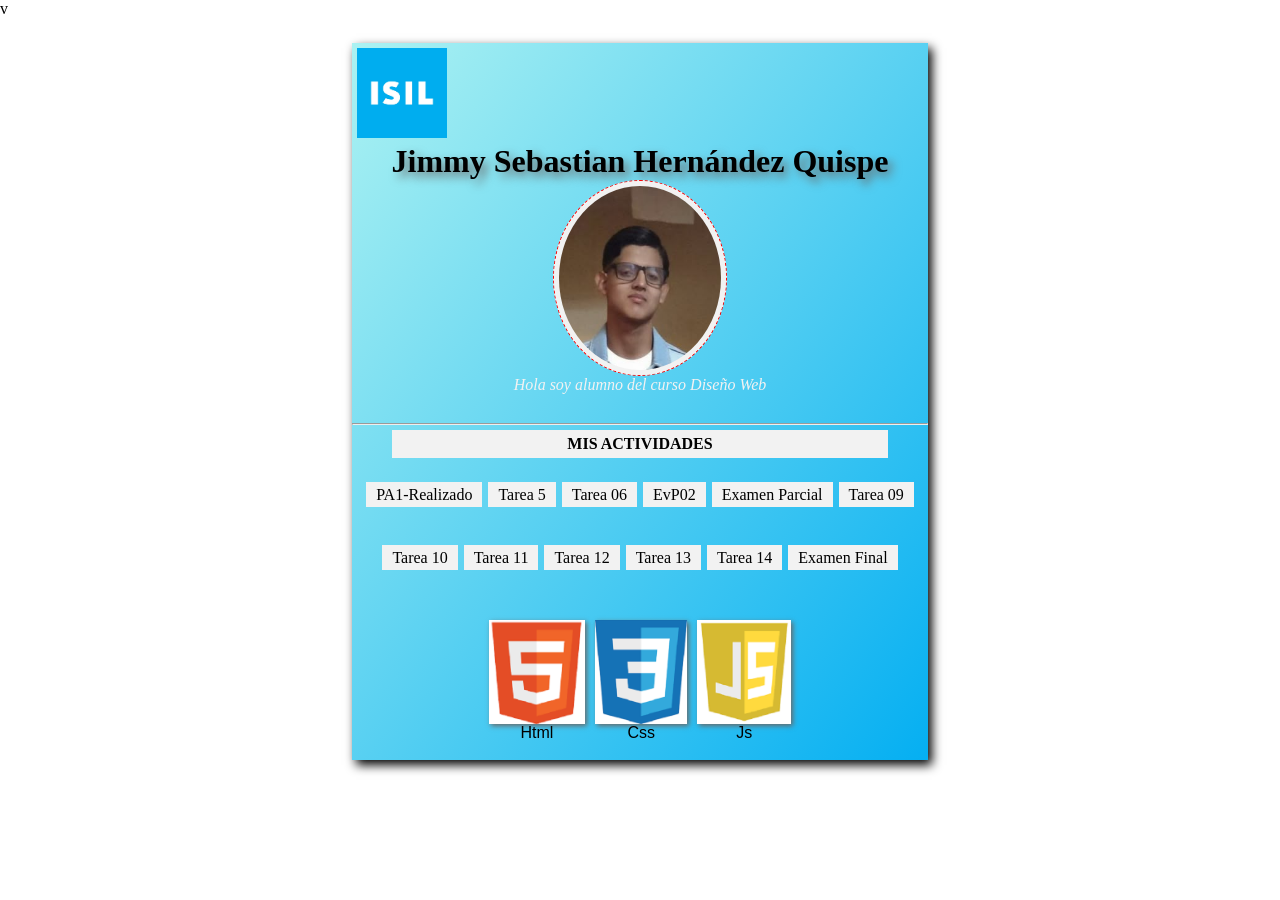
==== index.html @ 1209c830 "Add files via upload" ====
v<!DOCTYPE html>
<html lang="en">
<head>
    <meta charset="UTF-8">
    <meta name="viewport" content="width=device-width, initial-scale=1.0">
    <title>Trabajos realizados</title>
    <link rel="stylesheet" href="estilo.css">

</head>
<body>
    <div id="content">
        <div id="cabecera">
            <img src="img/logo_isil.jpg" alt="logo">

        </div>
        <div id="personal">
            <h1>Jimmy Sebastian Hernández Quispe</h1>
            <img src="img/WhatsApp Image 2026-09-26 at 18.15.32.jpeg" alt="EDR">
            <p>Hola soy alumno del curso Diseño Web</p>
        </div>
        <hr>
        <div id="tareas">
            <p>Mis Actividades</p>
            <ul>
                <!--tarea04,tarea05,evp2,exp son los nombres de los repositorios github secundarios-->
                <li><a href="https://jimmywork272025-sketch.github.io/PA1-Realizado/index.html">PA1-Realizado</a></li>
                <li><a href="/tarea05/index.html">Tarea 5</a></li>
                <li><a href="/tarea06/index.html">Tarea 06</a></li>
                <li><a href="/evp2/index.html">EvP02</a></li>
                <li><a href="/exp/index.html">Examen Parcial</a></li>
                <li><a href="#">Tarea 09</a></li>
                <li><a href="#">Tarea 10</a></li>
                <li><a href="#">Tarea 11</a></li>
                <li><a href="#">Tarea 12</a></li>
                <li><a href="#">Tarea 13</a></li>
                <li><a href="#">Tarea 14</a></li> 
                <li><a href="#">Examen Final</a></li>
           
            </ul>
        </div>
        <div id="cursos">
            <figure class="curso">
                <img src="img/html5.png" alt="HTML5">
                <figcaption>Html</figcaption>
            </figure>
            <figure class="curso">
                <img src="img/css3.png" alt="CSS3">
                <figcaption>Css</figcaption>
            </figure>
            <figure class="curso">
                <img src="img/js.png" alt="JS">
                <figcaption>Js</figcaption>
            </figure>
      
        </div>

    </div>
    
</body>
</html>
---- estilo.css ----
*{
    margin:0;
    padding:0;
    box-sizing: border-box;
   
    --color1:#05AFF2;
    --color2:#05C7F2;
    --color3:#50ABBF;
    --color4:#ACF2F2;
    --color5:#F2F2F2;
}
#content{
    width:45%;
    margin:25px auto;
    background-color: var(--color2);
    box-shadow: 4px 5px 10px;
    background: linear-gradient(to bottom right, var(--color4), var(--color1));    
}
#cabecera,#cursos{
    height: 100px;
    padding:5px;
}
#cabecera img{
    height: 100%;   
}
#tareas{
    text-align: center;
}
#personal{
    height: 280px;
    text-align: center ;   
}
#personal img{
    height: 70%;
    border-radius: 50%;
    padding:5px;
    background-color: #F2F2F2;
    border:1px dashed red;      
}
#personal h1{    
    text-shadow: 5px 5px 10px dimgray;
}
#personal p{
    font-style: oblique;
    color:var(--color5);    
}
#tareas{
    height: 180px;     
}
#tareas ul{
    display: flex;
    justify-content: center;
    align-items: center;
    flex-wrap: wrap;
    flex-grow: 1;
    height: 70%;  
}
#tareas li{
    list-style-type: none;
    margin: 3px;   
    height: 20%;   
    background-color: #F2F2F2;
    align-content: center;   
}
#tareas a{
    padding:10px;
    text-decoration: none;
    color:black;
    height: 40px;    
}
#tareas a:hover{
    background-color: dimgrey;
    color:#F2F2F2
}
#tareas p{
    text-transform: uppercase;
    font-weight: bold;
    background-color:#F2F2F2;
    padding:5px;
    margin:5px 40px;
}

#cursos{
    display:flex;
    flex-direction: row;
    justify-content: center;
    height: 150px;
    text-align: center;
    
}
.curso{
    margin:5px;
}
.curso img{
    height: 80%;
    box-shadow: 2px 2px 5px dimgrey;
}
figcaption{
    font-family: Impact, Haettenschweiler, 'Arial Narrow Bold', sans-serif;
}
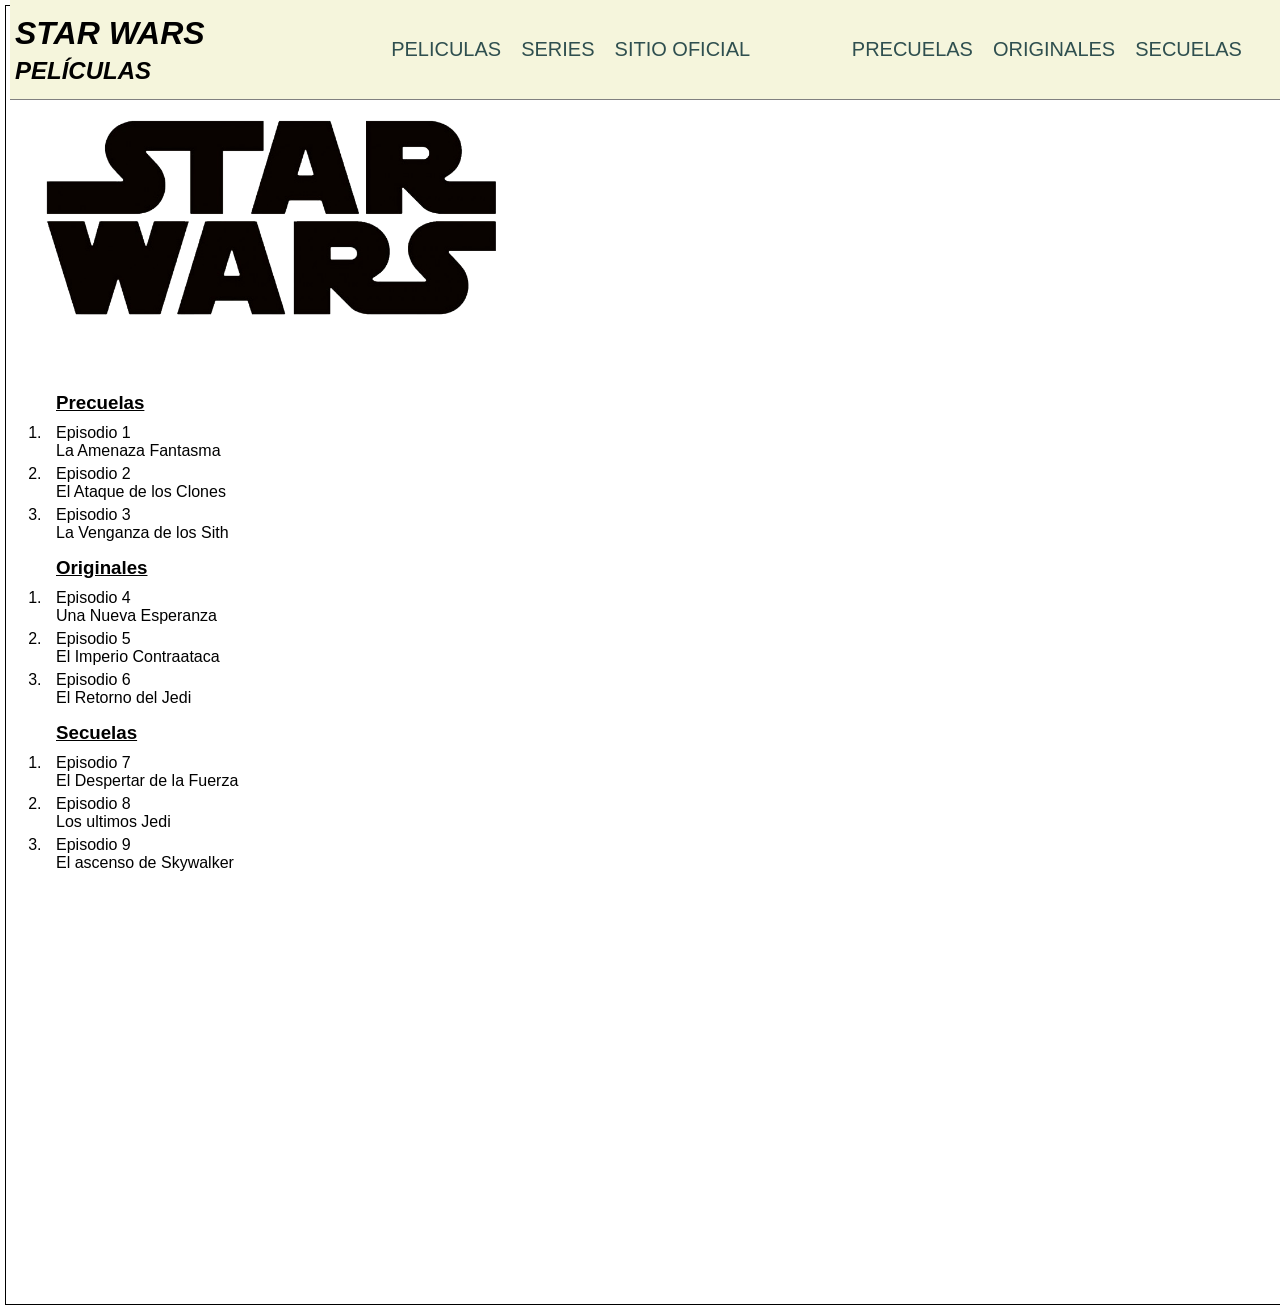
==== commit 8753afbb: "Add files via upload" ====
--- a/index.html
+++ b/index.html
@@ -1,60 +1,67 @@
-v<!DOCTYPE html>
-<html lang="en">
+<!DOCTYPE html>
+<html lang="es">
 <head>
     <meta charset="UTF-8">
     <meta name="viewport" content="width=device-width, initial-scale=1.0">
-    <title>Trabajos realizados</title>
+    <title>Star Wars</title>
     <link rel="stylesheet" href="estilo.css">
-
 </head>
 <body>
-    <div id="content">
+    <div id="contenedor">
         <div id="cabecera">
-            <img src="img/logo_isil.jpg" alt="logo">
+            <div id="titulo">
+                <h1>Star Wars</h1>
+                <h2>Películas</h2>
+            </div>
+            <div id="menu">
+                <ul>
+                    <li><a href="https://www.starwars.com/films" target="_blank">Peliculas</a></li>
+                    <li><a href="https://www.starwars.com/series" target="_blank">series</a></li>
+                    <li><a href="https://www.starwars.com/" target="_blank">Sitio Oficial</a></li>
+                </ul>
+            </div>
+            <div id="menu">
+                <ul>
+                    <li><a href="#Precuelas">Precuelas</a></li>
+                    <li><a href="#Originales">Originales</a></li>
+                    <li><a href="#Secuelas">Secuelas</a></li>
+                    
+                    
 
+                </ul>
+            </div>
         </div>
-        <div id="personal">
-            <h1>Jimmy Sebastian Hernández Quispe</h1>
-            <img src="img/WhatsApp Image 2026-09-26 at 18.15.32.jpeg" alt="EDR">
-            <p>Hola soy alumno del curso Diseño Web</p>
+        <div id="contenido">
+            <div id="logo">
+                <img src="imagen/star-wars-logo.png" alt="logo">
+            </div>
+            <div id="seccion">
+                <div class="articulo uno">
+                    <h3 id="Precuelas">Precuelas</h3>
+                    <ol>
+                        <li>Episodio 1 <br> La Amenaza Fantasma</li>
+                        <li>Episodio 2 <br> El Ataque de los Clones</li>
+                        <li>Episodio 3 <br> La Venganza de los Sith</li>
+                    </ol>
+                </div>
+                <div class="articulo dos">
+                    <h3 id="Originales">Originales</h3>
+                    <ol>
+                        <li>Episodio 4 <br> Una Nueva Esperanza</li>
+                        <li>Episodio 5 <br> El Imperio Contraataca</li>
+                        <li>Episodio 6 <br> El Retorno del Jedi</li>
+                    </ol>                    
+                </div>
+                <div class="articulo tres">
+                    <h3 id="Secuelas">Secuelas</h3>
+                    <ol>
+                        <li>Episodio 7 <br> El Despertar de la Fuerza</li>
+                        <li>Episodio 8 <br> Los ultimos Jedi</li>
+                        <li>Episodio 9 <br> El ascenso de Skywalker</li>
+                    </ol>                    
+                </div>
+            </div>
         </div>
-        <hr>
-        <div id="tareas">
-            <p>Mis Actividades</p>
-            <ul>
-                <!--tarea04,tarea05,evp2,exp son los nombres de los repositorios github secundarios-->
-                <li><a href="https://jimmywork272025-sketch.github.io/PA1-Realizado/index.html">PA1-Realizado</a></li>
-                <li><a href="/tarea05/index.html">Tarea 5</a></li>
-                <li><a href="/tarea06/index.html">Tarea 06</a></li>
-                <li><a href="/evp2/index.html">EvP02</a></li>
-                <li><a href="/exp/index.html">Examen Parcial</a></li>
-                <li><a href="#">Tarea 09</a></li>
-                <li><a href="#">Tarea 10</a></li>
-                <li><a href="#">Tarea 11</a></li>
-                <li><a href="#">Tarea 12</a></li>
-                <li><a href="#">Tarea 13</a></li>
-                <li><a href="#">Tarea 14</a></li> 
-                <li><a href="#">Examen Final</a></li>
-           
-            </ul>
-        </div>
-        <div id="cursos">
-            <figure class="curso">
-                <img src="img/html5.png" alt="HTML5">
-                <figcaption>Html</figcaption>
-            </figure>
-            <figure class="curso">
-                <img src="img/css3.png" alt="CSS3">
-                <figcaption>Css</figcaption>
-            </figure>
-            <figure class="curso">
-                <img src="img/js.png" alt="JS">
-                <figcaption>Js</figcaption>
-            </figure>
-      
-        </div>
-
-    </div>
-    
+    </div>    
 </body>
-</html>
+</html>
--- a/estilo.css
+++ b/estilo.css
@@ -2,99 +2,96 @@
     margin:0;
     padding:0;
     box-sizing: border-box;
+    font-family: sans-serif;
+}
+#contenedor{
+    border:1px solid black;
+    margin:5px;
+    width:100%;
+    height: 1300px;    
+}
+#cabecera{
    
-    --color1:#05AFF2;
-    --color2:#05C7F2;
-    --color3:#50ABBF;
-    --color4:#ACF2F2;
-    --color5:#F2F2F2;
+    height: 100px;
+    background-color:beige;
+    padding: 10px;
+    border-bottom: 1px solid grey;
+    padding:5px;
+    
+    /*Flexbox*/
+    display: flex;
+    flex-direction: row;
+    justify-content: space-between;
+    align-items: center;
+
+    /*Posicionamiento fijo*/
+    position: fixed;
+    top:0;
+    left:10px;
+    width:100%;
 }
-#content{
-    width:45%;
-    margin:25px auto;
-    background-color: var(--color2);
-    box-shadow: 4px 5px 10px;
-    background: linear-gradient(to bottom right, var(--color4), var(--color1));    
+#titulo{
+    
+    width:40%;
+    text-transform: uppercase;
+    font-style: italic;
+    font-family: Helvatica;
 }
-#cabecera,#cursos{
-    height: 100px;
-    padding:5px;
+h1{    
+   margin-top:5px;
+   margin-bottom: 5px;;
 }
-#cabecera img{
-    height: 100%;   
+#cabecera h2{
+    margin-top: 0;
+    margin-bottom: 5px;
+   
 }
-#tareas{
-    text-align: center;
+#menu{
+    
+    width:60%
 }
-#personal{
-    height: 280px;
-    text-align: center ;   
-}
-#personal img{
-    height: 70%;
-    border-radius: 50%;
-    padding:5px;
-    background-color: #F2F2F2;
-    border:1px dashed red;      
-}
-#personal h1{    
-    text-shadow: 5px 5px 10px dimgray;
-}
-#personal p{
-    font-style: oblique;
-    color:var(--color5);    
-}
-#tareas{
-    height: 180px;     
-}
-#tareas ul{
+#menu ul{
+    list-style-type: none;
+    font-size: 20px;
+    /*Flexbox*/
     display: flex;
+    flex-direction: row;
     justify-content: center;
     align-items: center;
-    flex-wrap: wrap;
-    flex-grow: 1;
-    height: 70%;  
-}
-#tareas li{
-    list-style-type: none;
-    margin: 3px;   
-    height: 20%;   
-    background-color: #F2F2F2;
-    align-content: center;   
-}
-#tareas a{
-    padding:10px;
-    text-decoration: none;
-    color:black;
-    height: 40px;    
-}
-#tareas a:hover{
-    background-color: dimgrey;
-    color:#F2F2F2
-}
-#tareas p{
-    text-transform: uppercase;
-    font-weight: bold;
-    background-color:#F2F2F2;
-    padding:5px;
-    margin:5px 40px;
-}
-
-#cursos{
-    display:flex;
-    flex-direction: row;
-    justify-content: center;
-    height: 150px;
-    text-align: center;
     
 }
-.curso{
-    margin:5px;
+#menu a{
+    text-decoration: none;
+    padding:10px;
+    color:darkslategray;
+    text-transform: uppercase;
 }
-.curso img{
-    height: 80%;
-    box-shadow: 2px 2px 5px dimgrey;
+#menu a:hover{
+    background-color: dimgray;
+    color:white
 }
-figcaption{
-    font-family: Impact, Haettenschweiler, 'Arial Narrow Bold', sans-serif;
-}+#contenido{
+    scroll-behavior: smooth;
+    margin-top:100px;
+  
+}
+#logo{
+    margin:10px;
+    width:40%;
+}
+#logo img{
+    width:100%;
+}
+#seccion{
+    
+    margin:20px;
+    padding:20px;
+}
+#seccion h3{
+    text-decoration: underline;
+    padding: 10px;
+}
+#seccion li{
+    padding-left:10px;
+    padding-bottom: 5px;
+}
